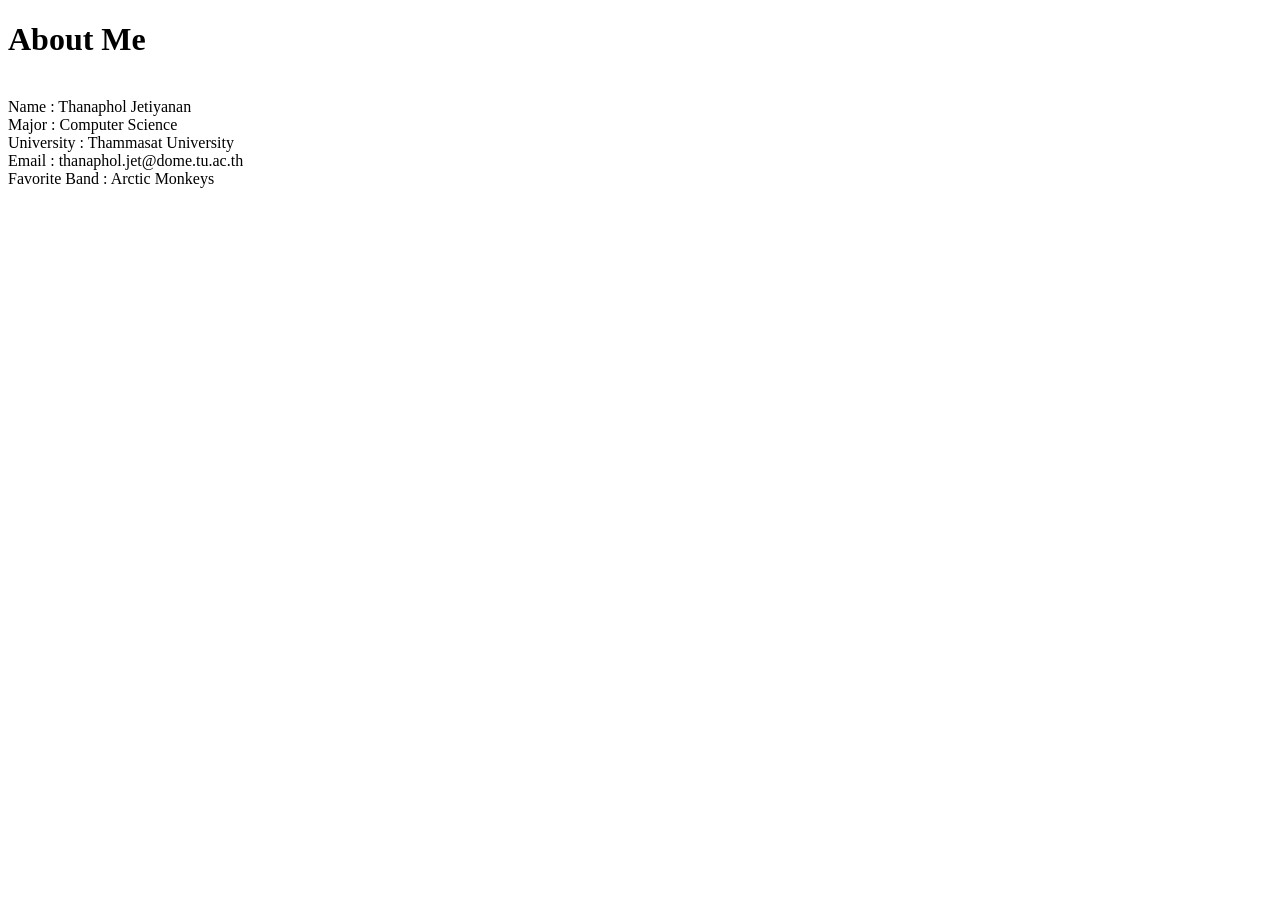
==== ีindex.html @ 44d0f2b7 "Create About Me" ====
<!DOCTYPE html>
<html lang="en">
<head>
    <meta charset="UTF-8">
    <meta name="viewport" content="width=device-width, initial-scale=1.0">
    <title>A2: Individual Responsive Learning Portfolio</title>
</head>
<body>
    <h1>About Me</h1>
    <p>
    <br><a> Name </a> : Thanaphol Jetiyanan
    <br><a> Major </a> : Computer Science
    <br><a> University </a> : Thammasat University
    <br><a> Email </a> : thanaphol.jet@dome.tu.ac.th
    <br><a> Favorite Band </a> : Arctic Monkeys
    </p>
</body>
</html>
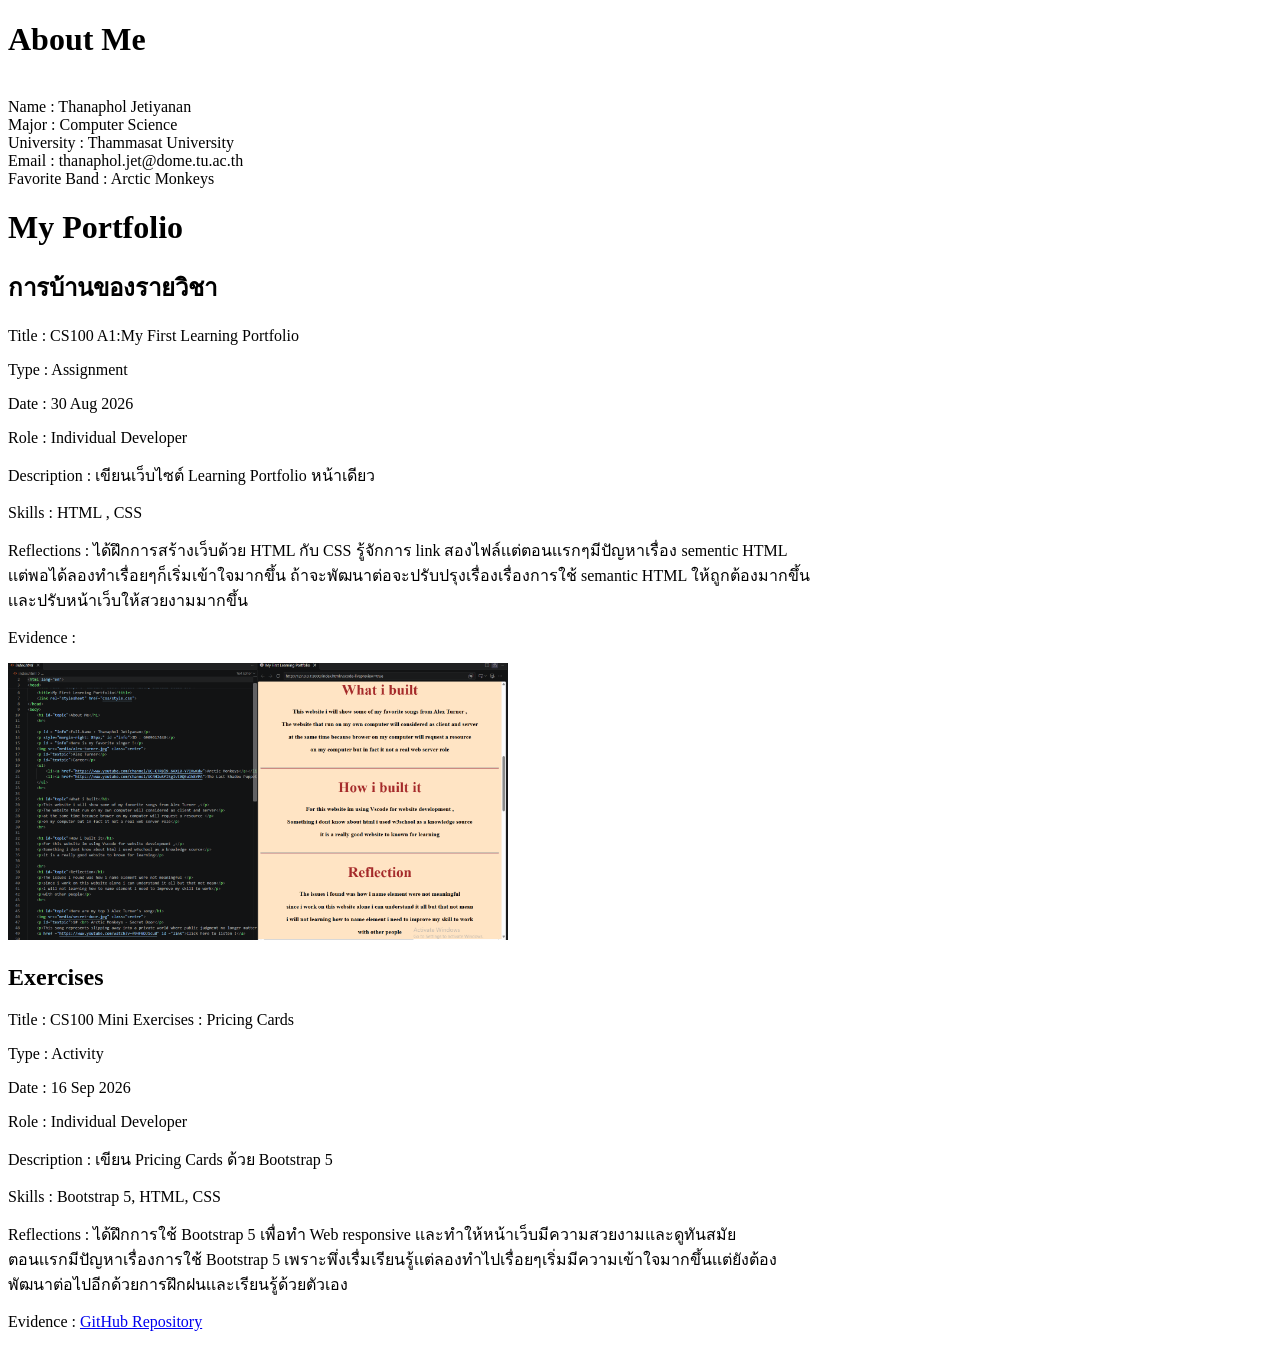
==== commit b882aea2: "Create My Portfolio" ====
--- a/ีindex.html
+++ b/ีindex.html
@@ -7,12 +7,46 @@
 </head>
 <body>
     <h1>About Me</h1>
-    <p>
-    <br><a> Name </a> : Thanaphol Jetiyanan
-    <br><a> Major </a> : Computer Science
-    <br><a> University </a> : Thammasat University
-    <br><a> Email </a> : thanaphol.jet@dome.tu.ac.th
-    <br><a> Favorite Band </a> : Arctic Monkeys
-    </p>
+    <div>
+        <br><a> Name </a> : Thanaphol Jetiyanan
+        <br><a> Major </a> : Computer Science
+        <br><a> University </a> : Thammasat University
+        <br><a> Email </a> : thanaphol.jet@dome.tu.ac.th
+        <br><a> Favorite Band </a> : Arctic Monkeys
+    </div>
+
+    <h1>My Portfolio</h1>
+    <div>
+        <div>
+            <h2>การบ้านของรายวิชา </h2>
+            <p>Title : CS100 A1:My First Learning Portfolio </p>
+            <p>Type : Assignment</p>
+            <p>Date : 30 Aug 2026</p>
+            <p>Role : Individual Developer </p>
+            <p>Description : เขียนเว็บไซต์ Learning Portfolio หน้าเดียว</p>
+            <p>Skills : HTML , CSS</p>
+            <p>Reflections : ได้ฝึกการสร้างเว็บด้วย HTML กับ CSS รู้จักการ link สองไฟล์เเต่ตอนเเรกๆมีปัญหาเรื่อง sementic HTML 
+                <br>เเต่พอได้ลองทำเรื่อยๆก็เริ่มเข้าใจมากขึ้น ถ้าจะพัฒนาต่อจะปรับปรุงเรื่องเรื่องการใช้ semantic HTML ให้ถูกต้องมากขึ้น
+                <br>เเละปรับหน้าเว็บให้สวยงามมากขึ้น
+            </p>
+            <p>Evidence : </p>
+            <img src="./media/Screenshot 2026-10-11 020548.png" alt="Evidence" width="500">
+        </div>
+        <div>
+            <h2>Exercises</h2>
+            <p>Title : CS100 Mini Exercises : Pricing Cards</p>
+            <p>Type : Activity</p>
+            <p>Date : 16 Sep 2026</p>
+            <p>Role : Individual Developer</p>
+            <p>Description : เขียน Pricing Cards ด้วย Bootstrap 5</p>
+            <p>Skills : Bootstrap 5, HTML, CSS</p>
+            <p>Reflections : ได้ฝึกการใช้ Bootstrap 5 เพื่อทำ Web responsive เเละทำให้หน้าเว็บมีความสวยงามและดูทันสมัย
+                <br>ตอนเเรกมีปัญหาเรื่องการใช้ Bootstrap 5 เพราะพึ่งเรื่มเรียนรู้เเต่ลองทำไปเรื่อยๆเริ่มมีความเข้าใจมากขึ้นเเต่ยังต้อง
+                <br>พัฒนาต่อไปอีกด้วยการฝึกฝนเเละเรียนรู้ด้วยตัวเอง
+            </p>
+            <p>Evidence : <a href="https://github.com/Thanaphol-Jetiyanan/TestPricingCards.git">GitHub Repository</a></p>
+        </div>
+    </div>
+    
 </body>
 </html>
